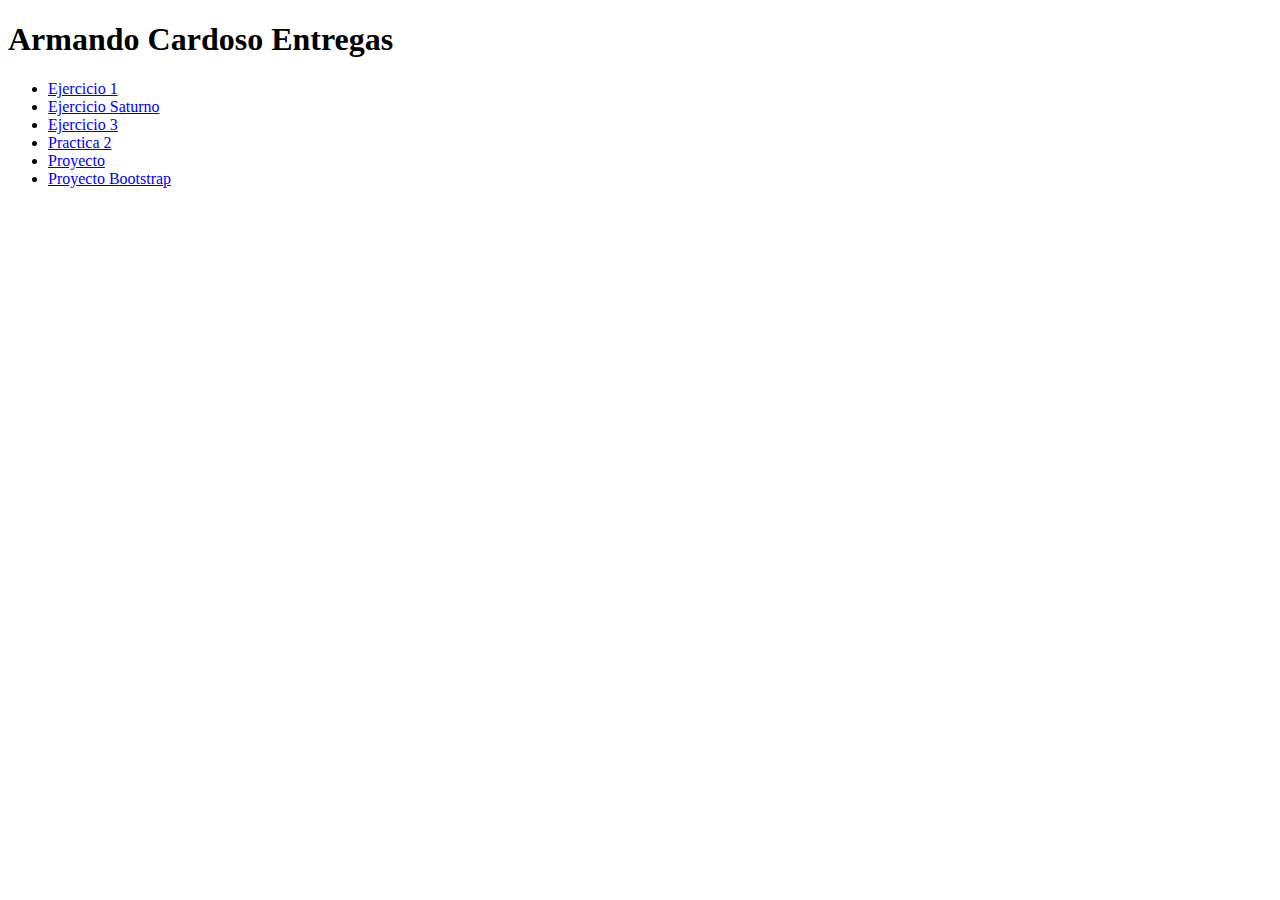
==== index.html @ a84463ba "Add existing project files to Git" ====
<!DOCTYPE html>
<html lang="en">
<head>
	<meta charset="UTF-8">
	<meta http-equiv="X-UA-Compatible" content="IE=edge">
	<meta name="viewport" content="width=device-width, initial-scale=1.0">
	<title>Armando Cardoso FR0-01</title>
</head>
<body>
	<h1>Armando Cardoso Entregas</h1>
	<ul>
	<li><a href="/Ejercicio1/index.html">Ejercicio 1</a></li>
	<li><a href="/Ejercicio4/saturno.html">Ejercicio Saturno</a></li>
	<li><a href="/Ejercicio 3 fro01/index.html">Ejercicio 3</a></li>
	<li><a href="/Practica2/index.html">Practica 2</a></li>
	<li><a href="/Proyecto/index.html">Proyecto</a></li>
	<li><a href="/Proyecto bootstrap/index.html">Proyecto Bootstrap</a></li>
	</ul>
</body>
</html>
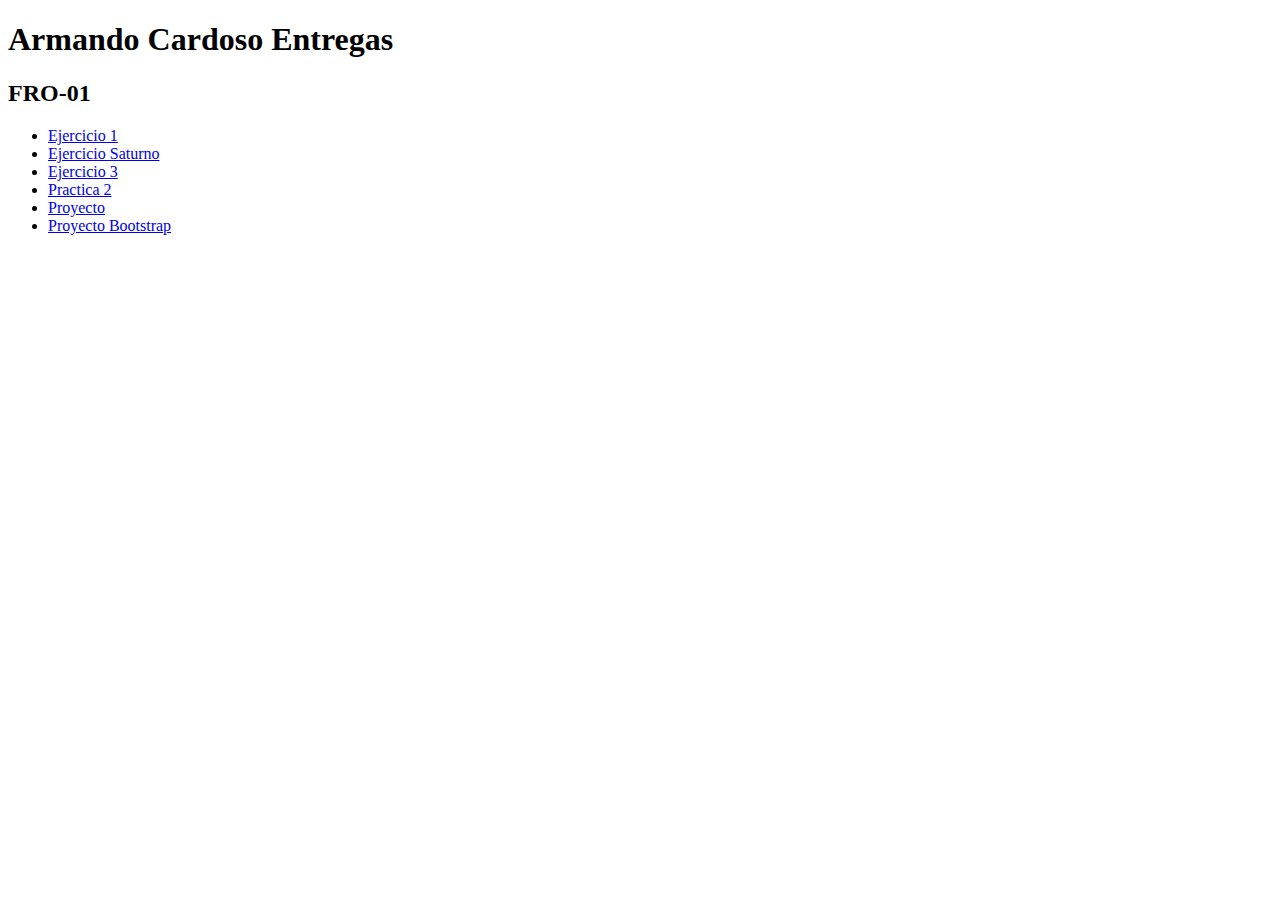
==== commit 900857e9: "Agregar h2" ====
--- a/index.html
+++ b/index.html
@@ -8,6 +8,7 @@
 </head>
 <body>
 	<h1>Armando Cardoso Entregas</h1>
+	<h2>FRO-01</h2>
 	<ul>
 	<li><a href="/Ejercicio1/index.html">Ejercicio 1</a></li>
 	<li><a href="/Ejercicio4/saturno.html">Ejercicio Saturno</a></li>
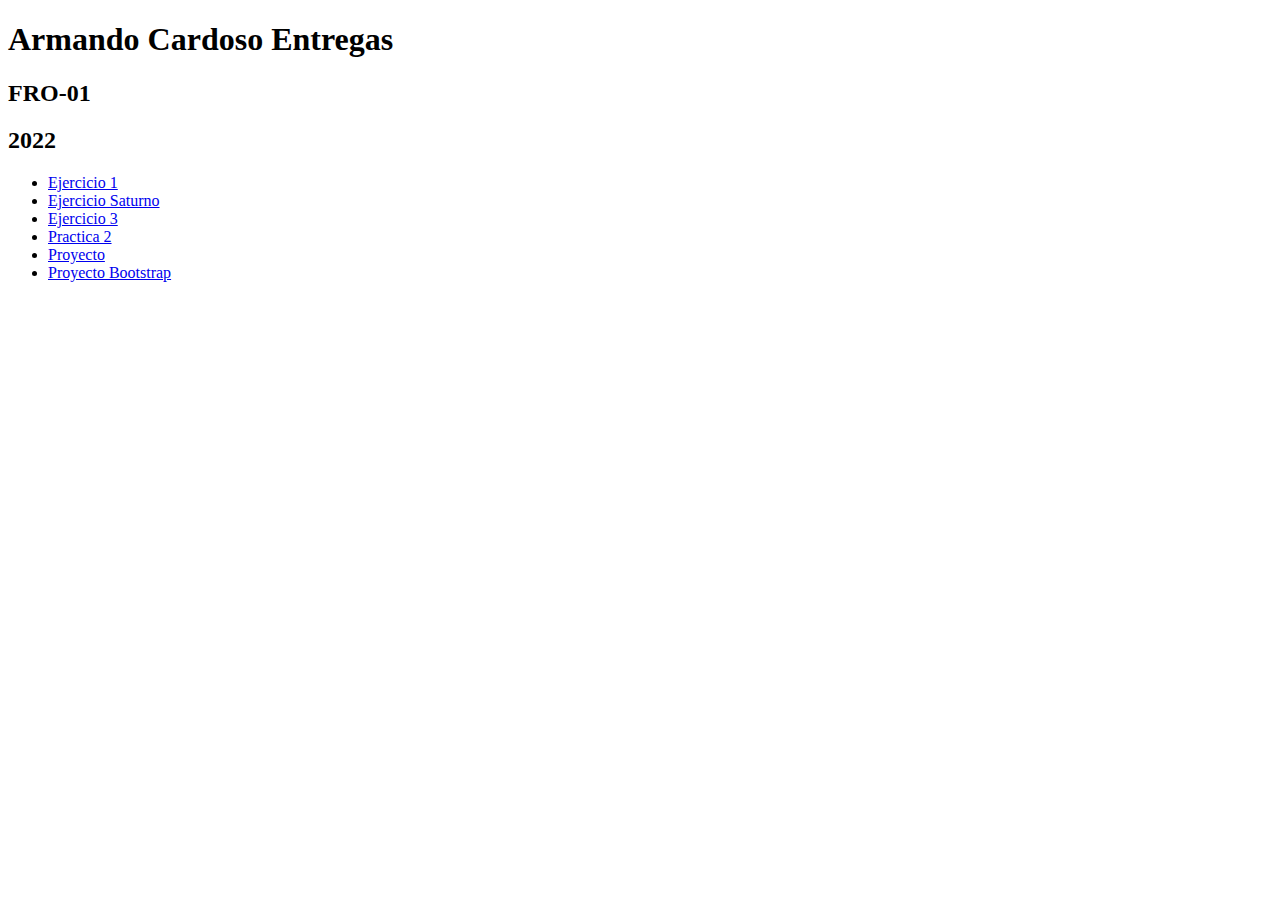
==== commit e020ccc0: "Agregar otro h2" ====
--- a/index.html
+++ b/index.html
@@ -9,6 +9,7 @@
 <body>
 	<h1>Armando Cardoso Entregas</h1>
 	<h2>FRO-01</h2>
+	<h2>2022</h2>
 	<ul>
 	<li><a href="/Ejercicio1/index.html">Ejercicio 1</a></li>
 	<li><a href="/Ejercicio4/saturno.html">Ejercicio Saturno</a></li>
